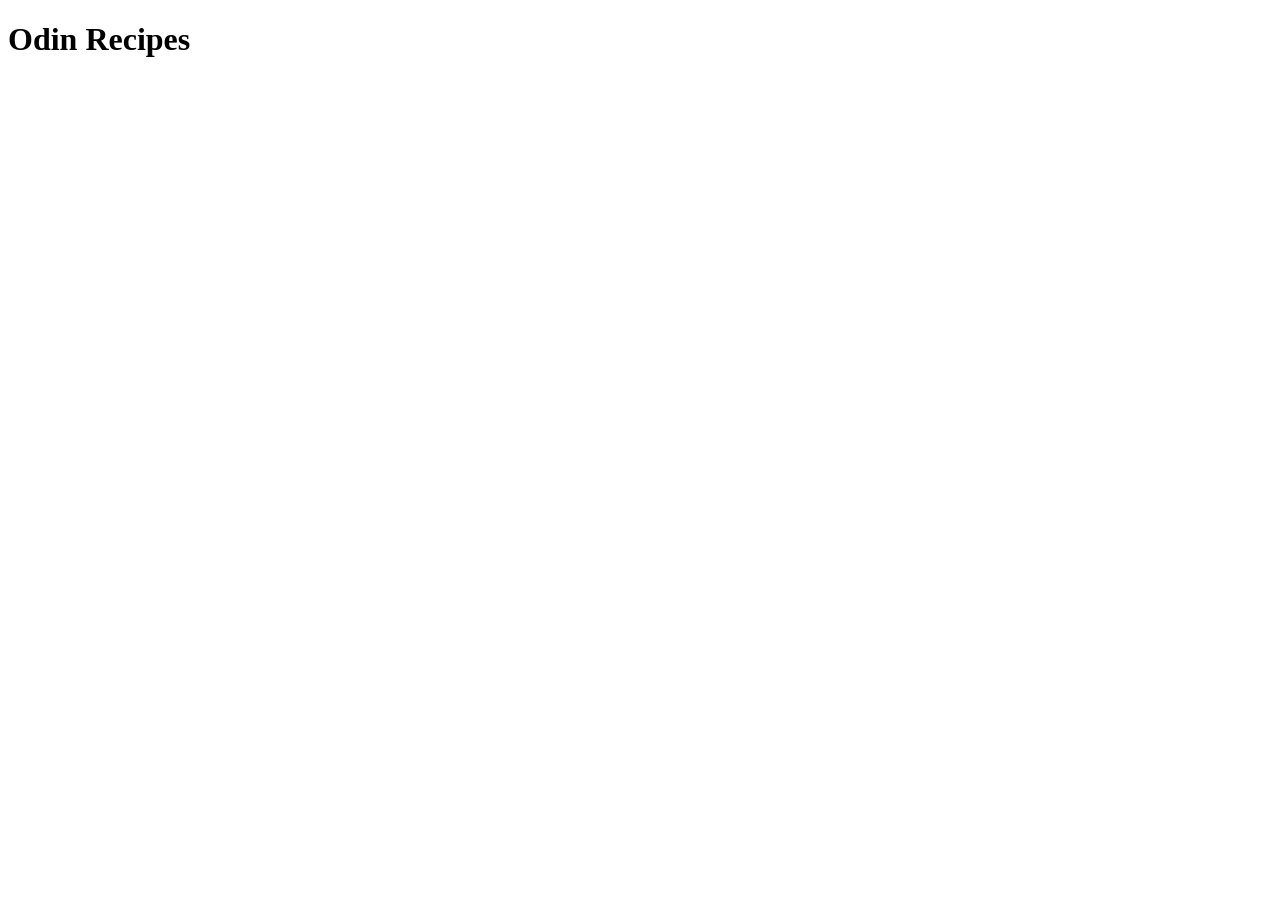
==== index.html @ aeac18dd "Add boilerplate html to index.html" ====
<!DOCTYPE html>
<html lang="en">
<head>
    <meta charset="UTF-8">
    <meta name="viewport" content="width=device-width, initial-scale=1.0">
    <title>Odin Recipes</title>
</head>
<body>
    <h1>Odin Recipes</h1>
    
</body>
</html>
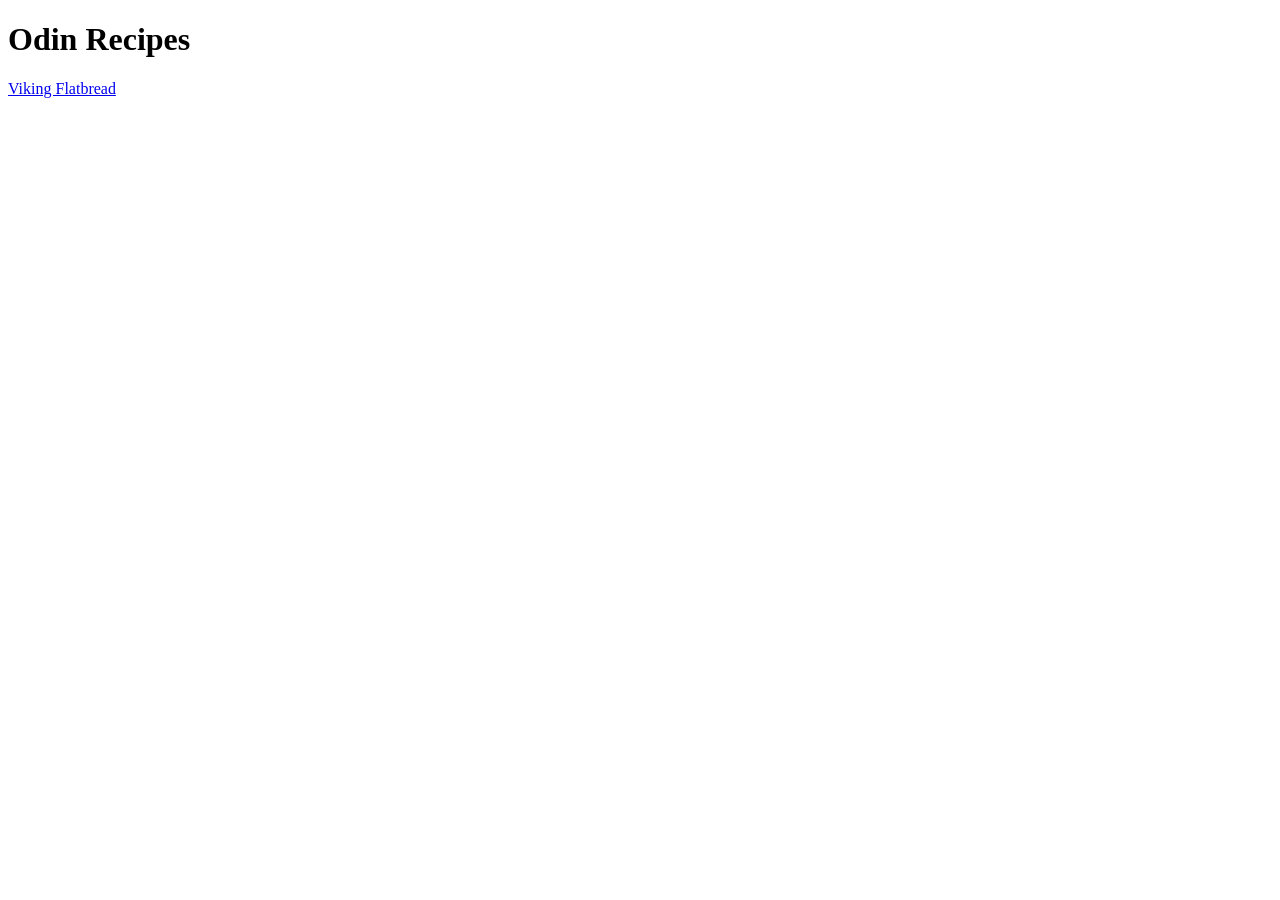
==== commit 2c94a0be: "Add link to viking-flatbread.html" ====
--- a/index.html
+++ b/index.html
@@ -7,6 +7,6 @@
 </head>
 <body>
     <h1>Odin Recipes</h1>
-    
+    <a href="recipes/viking-flatbread.html">Viking Flatbread</a>
 </body>
 </html>
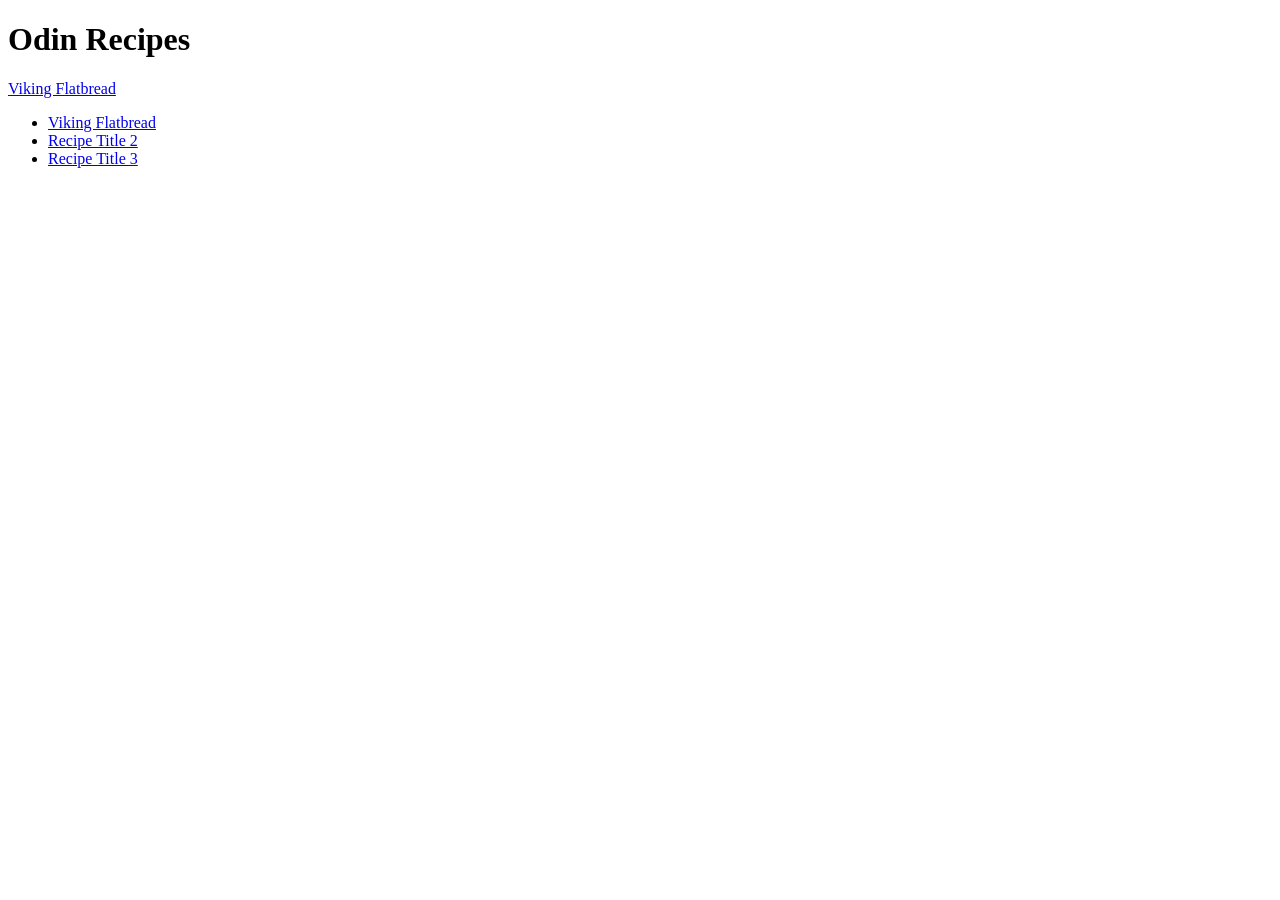
==== commit acdbfd29: "Add content to viking-flatbread.html and add links to homepage" ====
--- a/index.html
+++ b/index.html
@@ -8,5 +8,10 @@
 <body>
     <h1>Odin Recipes</h1>
     <a href="recipes/viking-flatbread.html">Viking Flatbread</a>
+     <ul>
+    <li><a href="recipes/viking-flatbread.html">Viking Flatbread</a></li>
+    <li><a href="recipes/yourrecipe.html">Recipe Title 2</a></li>
+    <li><a href="recipes/yourrecipe.html">Recipe Title 3</a></li>
+  </ul>
 </body>
 </html>
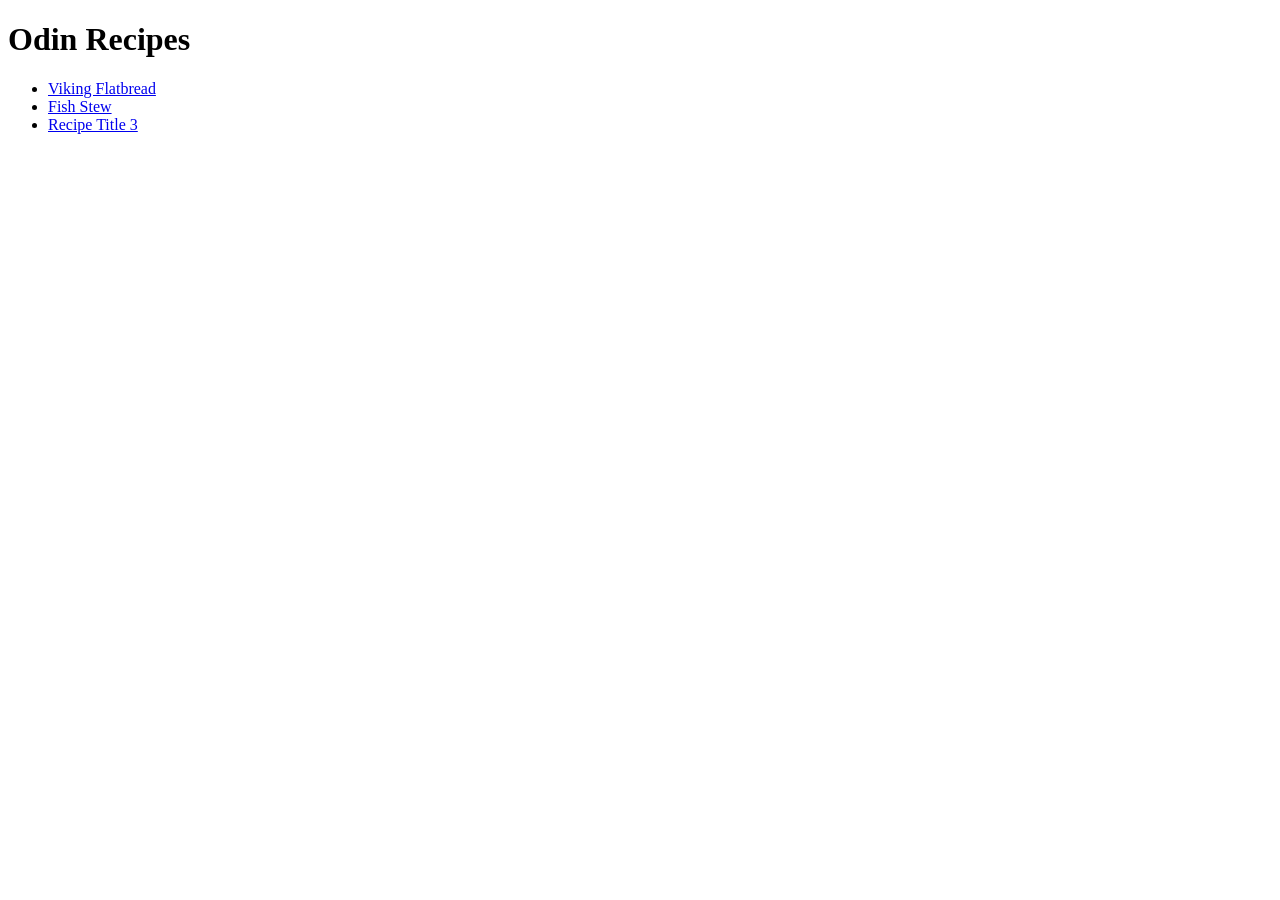
==== commit 0ea89fae: "Update link for fish-stew.html" ====
--- a/index.html
+++ b/index.html
@@ -7,10 +7,9 @@
 </head>
 <body>
     <h1>Odin Recipes</h1>
-    <a href="recipes/viking-flatbread.html">Viking Flatbread</a>
      <ul>
     <li><a href="recipes/viking-flatbread.html">Viking Flatbread</a></li>
-    <li><a href="recipes/yourrecipe.html">Recipe Title 2</a></li>
+    <li><a href="recipes/fish-stew.html">Fish Stew</a></li>
     <li><a href="recipes/yourrecipe.html">Recipe Title 3</a></li>
   </ul>
 </body>
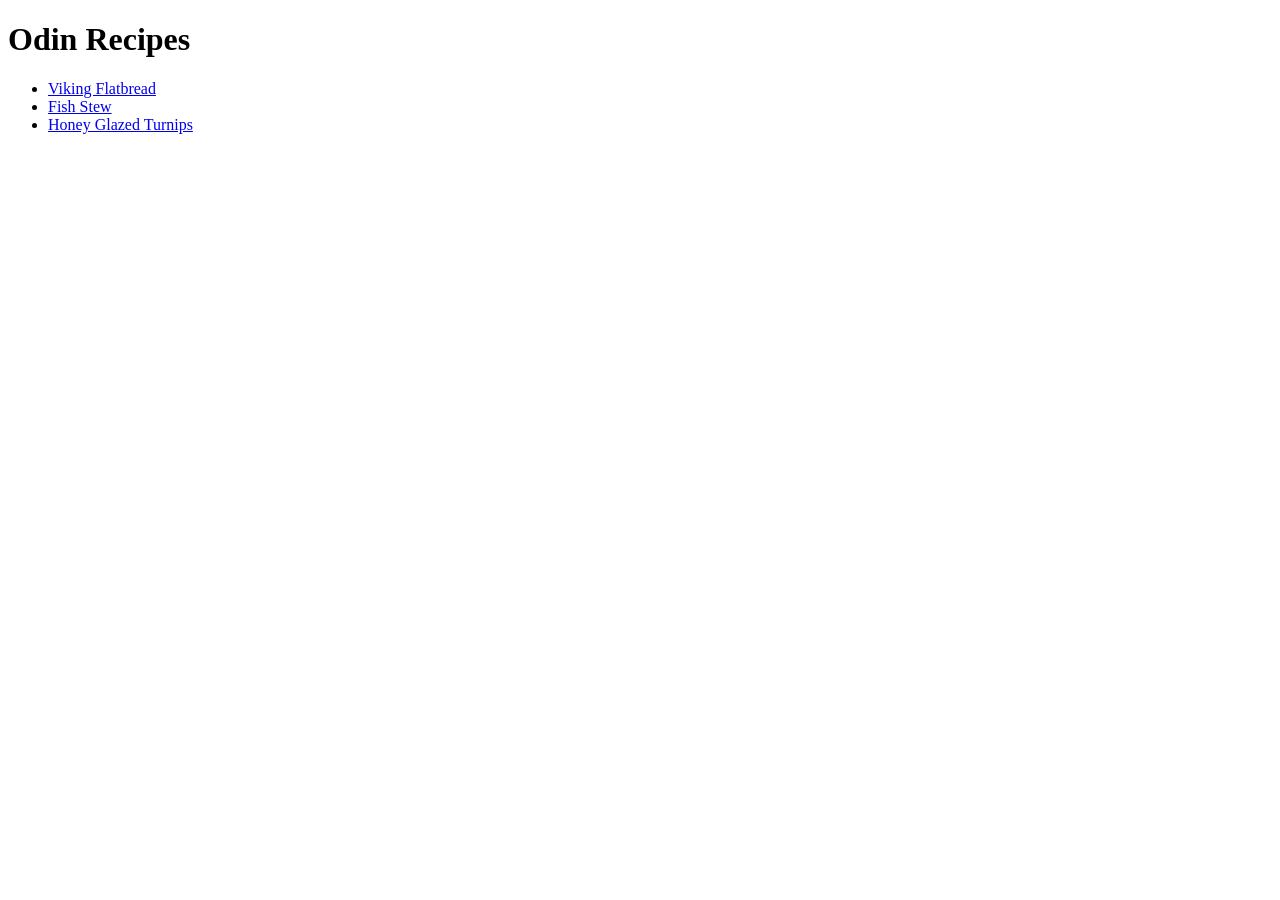
==== commit a893b28f: "Update links" ====
--- a/index.html
+++ b/index.html
@@ -10,7 +10,7 @@
      <ul>
     <li><a href="recipes/viking-flatbread.html">Viking Flatbread</a></li>
     <li><a href="recipes/fish-stew.html">Fish Stew</a></li>
-    <li><a href="recipes/yourrecipe.html">Recipe Title 3</a></li>
+    <li><a href="recipes/honey-glazed-turnips.html">Honey Glazed Turnips</a></li>
   </ul>
 </body>
 </html>
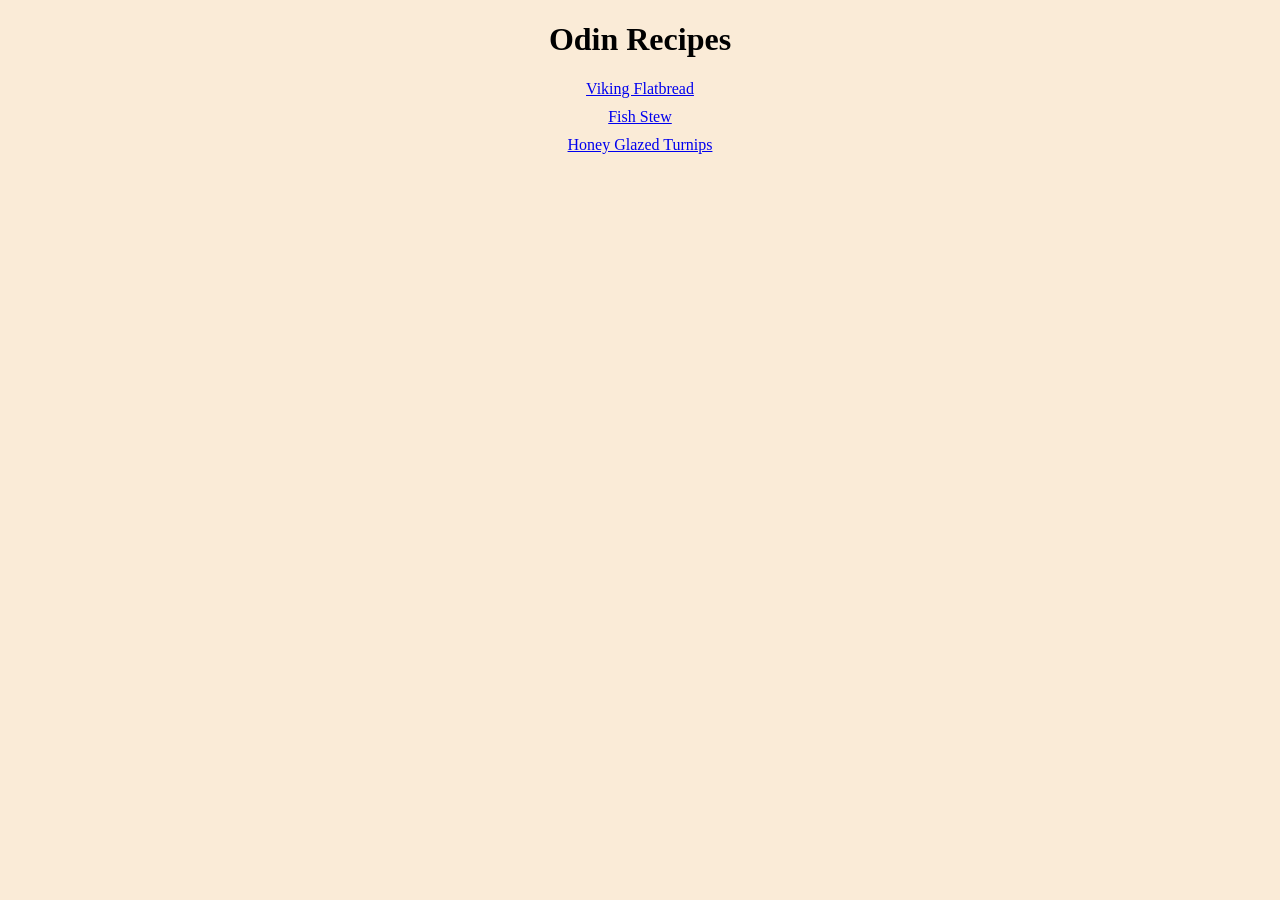
==== commit 3c747a0a: "Add CSS" ====
--- a/index.html
+++ b/index.html
@@ -3,14 +3,17 @@
 <head>
     <meta charset="UTF-8">
     <meta name="viewport" content="width=device-width, initial-scale=1.0">
+    <link rel="stylesheet" href="styles.css">
     <title>Odin Recipes</title>
 </head>
 <body>
+  <div class="landing-page">
     <h1>Odin Recipes</h1>
      <ul>
-    <li><a href="recipes/viking-flatbread.html">Viking Flatbread</a></li>
-    <li><a href="recipes/fish-stew.html">Fish Stew</a></li>
-    <li><a href="recipes/honey-glazed-turnips.html">Honey Glazed Turnips</a></li>
-  </ul>
+      <li><a href="recipes/viking-flatbread.html">Viking Flatbread</a></li>
+      <li><a href="recipes/fish-stew.html">Fish Stew</a></li>
+      <li><a href="recipes/honey-glazed-turnips.html">Honey Glazed Turnips</a></li>
+    </ul>
+  </div>
 </body>
 </html>
--- a/styles.css
+++ b/styles.css
@@ -0,0 +1,17 @@
+*{
+    background-color: antiquewhite;
+}
+
+.landing-page {
+    text-align: center;
+}
+
+
+ul {
+    list-style-type: none;
+    padding: 0;
+}
+
+li {
+    margin-top: 10px;
+}
